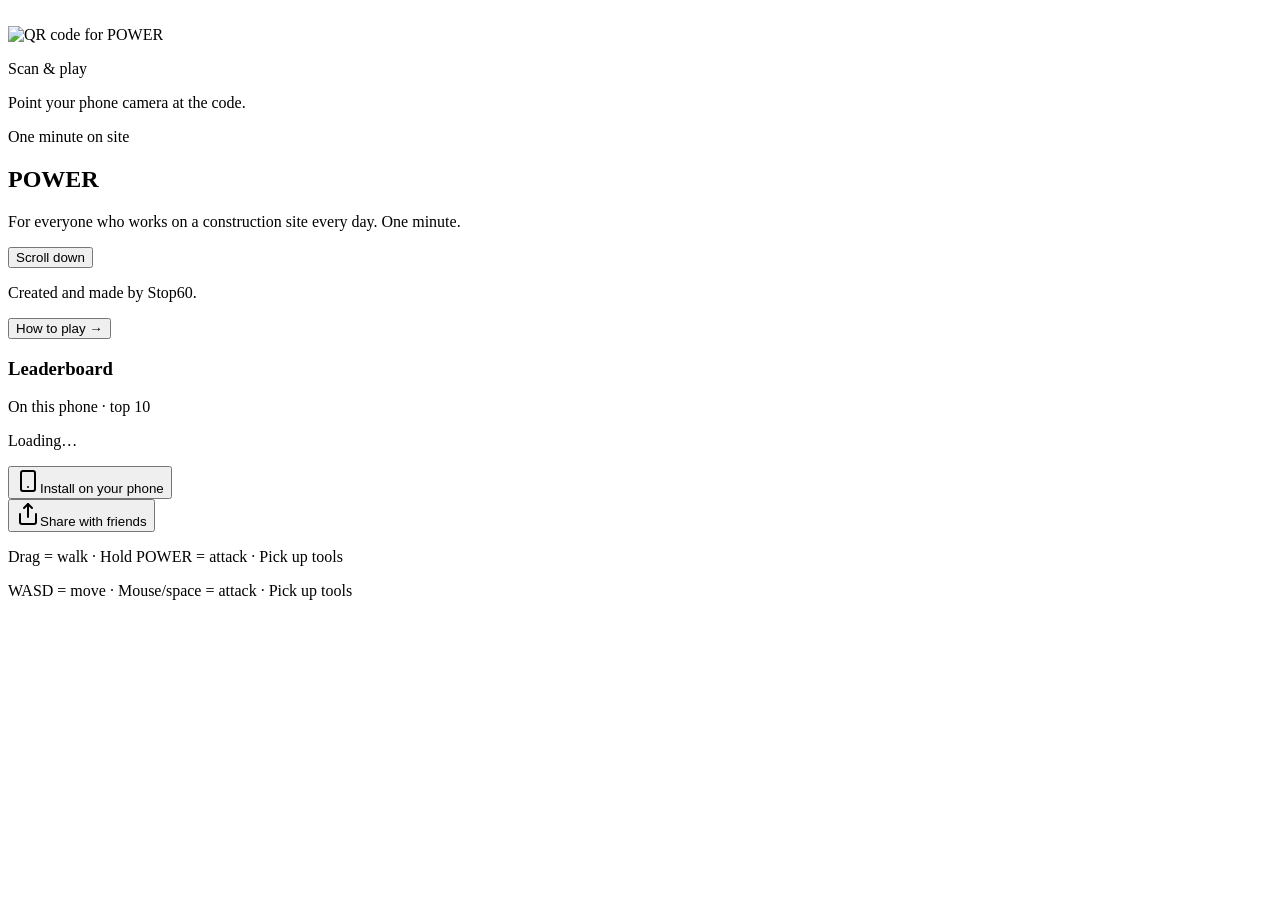
==== index.html @ 99af8fa9 "Copy: drop the electrician wording from the built page Replace the title-screen eyebrow and the othe" ====
<!DOCTYPE html>
<!--
  Copyright (c) 2026 Stop60. All rights reserved.
  Proprietary and not open source: no copying, modification, distribution or commercial use
  without prior written permission. Contact: kontakt (at) stop60.no. See LICENSE.
-->
<html lang="en"><head><meta charset="utf-8"/><meta name="author" content="Stop60"/><meta name="copyright" content="© 2026 Stop60. All rights reserved."/><meta name="twitter:card" content="summary_large_image"><meta property="og:title" content="POWER – short free browser game, no ads | Stop60"><meta property="og:description" content="A short free browser game, no ads. One minute on site: walk, attack, and pick up tools as more characters arrive. No account – play POWER on Stop60."><meta property="og:url" content="https://stop60.no/power/"><meta name="twitter:title" content="POWER – short free browser game, no ads | Stop60"><meta name="twitter:description" content="A short free browser game, no ads. One minute on site: walk, attack, and pick up tools as more characters arrive. No account – play POWER on Stop60."><meta property="og:locale" content="en_US"><meta property="og:type" content="x:game"><meta property="og:image" content="https://stop60.no/power/og.jpg"><meta property="og:image:width" content="1200"><meta property="og:image:height" content="630"><meta property="x:game:image" content="https://stop60.no/power/x-banner.jpg"><meta property="x:game:image:width" content="1200"><meta property="x:game:image:height" content="264"><style id="nozoom">html,body{touch-action:manipulation!important;-webkit-text-size-adjust:100%!important;text-size-adjust:100%!important}button,a,label,[role=button],nav,menu,dialog,form{touch-action:manipulation}canvas,#game-root,main,.touch-none{touch-action:none!important}input,textarea,select{font-size:max(16px,1em)!important}</style><script id="nozoom-js">(function(){var o={passive:false},last=0,lx=-99,ly=-99;function pd(e){if(e.cancelable)e.preventDefault()}["gesturestart","gesturechange","gestureend"].forEach(function(t){document.addEventListener(t,pd,o)});document.addEventListener("touchmove",function(e){if((typeof e.scale==="number"&&e.scale!==1)||(e.touches&&e.touches.length>1))pd(e)},o);function isInput(t){return !!(t&&t.closest&&t.closest("input,textarea,select,[contenteditable]"))}function isCtl(t){return !!(t&&t.closest&&t.closest("input,textarea,select,[contenteditable],button,a,label,[role=button]"))}document.addEventListener("touchend",function(e){var n=Date.now(),c=e.changedTouches&&e.changedTouches[0],x=c?c.clientX:0,y=c?c.clientY:0;if(n-last<=300&&Math.abs(x-lx)<40&&Math.abs(y-ly)<40&&!isCtl(e.target))pd(e);last=n;lx=x;ly=y},o);document.addEventListener("dblclick",function(e){if(!isInput(e.target))pd(e)},o)})();</script><script src="/power/tilt.js"></script><script src="/power/config.js"></script><script src="/power/extras.js"></script><script src="/power/hms-slogans.js"></script><meta name="viewport" content="width=device-width, initial-scale=1, maximum-scale=1, user-scalable=no, viewport-fit=cover"/><link rel="preload" as="image" type="image/webp" href="/power/game/ui/title-art.webp" crossorigin=""/><link rel="stylesheet" href="/power/assets/styles-CQ3kNUfF.css" data-precedence="default"/><link rel="stylesheet" href="/power/fonts/fonts.css" data-precedence="default"/><title>POWER – short free browser game, no ads | Stop60</title><meta name="description" content="A short free browser game, no ads. One minute on site: walk, attack, and pick up tools as more characters arrive. No account – play POWER on Stop60."/><meta name="theme-color" content="#12110f"/><meta name="mobile-web-app-capable" content="yes"/><meta name="apple-mobile-web-app-capable" content="yes"/><meta name="apple-mobile-web-app-title" content="POWER"/><meta name="apple-mobile-web-app-status-bar-style" content="black-translucent"/><meta name="format-detection" content="telephone=no"/><link rel="modulepreload" href="/power/assets/index-gjswUqm7.js"/><link rel="modulepreload" href="/power/assets/routes-82kigK4u.js"/><link rel="icon" type="image/svg+xml" href="/power/favicon.svg"/><link rel="icon" type="image/png" sizes="192x192" href="/power/icon-192.png"/><link rel="icon" type="image/png" sizes="512x512" href="/power/icon-512.png"/><link rel="apple-touch-icon" href="/power/apple-touch-icon.png"/><link rel="apple-touch-startup-image" href="/power/splash-1179x2556.jpg" media="(device-width: 393px) and (device-height: 852px) and (-webkit-device-pixel-ratio: 3)"/><link rel="apple-touch-startup-image" href="/power/splash-1170x2532.jpg" media="(device-width: 390px) and (device-height: 844px) and (-webkit-device-pixel-ratio: 3)"/><link rel="apple-touch-startup-image" href="/power/splash-1284x2778.jpg" media="(device-width: 428px) and (device-height: 926px) and (-webkit-device-pixel-ratio: 3)"/><link rel="apple-touch-startup-image" href="/power/splash-750x1334.jpg" media="(device-width: 375px) and (device-height: 667px) and (-webkit-device-pixel-ratio: 2)"/><link rel="manifest" href="/power/manifest.webmanifest"/><link rel="canonical" href="https://stop60.no/power/"/><link rel="alternate" hreflang="nb" href="https://stop60.no/strom/"/><link rel="alternate" hreflang="pl" href="https://stop60.no/prad/"/><link rel="alternate" hreflang="en" href="https://stop60.no/power/"/><link rel="alternate" hreflang="x-default" href="https://stop60.no/strom/"/></head><body><!--$--><main class="relative h-dvh w-full overflow-hidden bg-bg text-fg touch-none select-none"><div class="absolute inset-0" id="game-root"></div><div class="pointer-events-none absolute inset-0 z-[1] shadow-[inset_0_0_90px_rgba(0,0,0,0.45)]"></div><div class="absolute inset-0 z-20 flex flex-col items-center justify-end overflow-hidden bg-bg"><img src="/power/game/ui/title-art.webp" alt="" class="absolute inset-0 size-full object-cover" crossorigin="anonymous"/><div class="absolute inset-0 bg-gradient-to-t from-bg via-bg/80 to-bg/25"></div><div class="qrl-scroll overflow-y-auto relative z-10 h-full w-full"><section class="qrl-hero"><div class="qrl-qr"><div class="qrl-qrbox"><img src="/power/qr.png" alt="QR code for POWER" width="240" height="240" class="qrl-qrimg"/></div><p class="qrl-qrlabel">Scan &amp; play</p><p class="qrl-qrsub">Point your phone camera at the code.</p></div><div class="qrl-title"><p class="font-display text-xs font-medium tracking-[0.35em] text-accent uppercase">One minute on site</p><h1 class="font-display text-6xl font-semibold leading-none tracking-tight text-fg sm:text-7xl">POWER</h1><p class="max-w-sm text-sm leading-relaxed text-muted">For everyone who works on a construction site every day. One minute.</p></div><button type="button" class="qrl-cue"><span>Scroll down</span><span class="qrl-arrow" aria-hidden="true"></span></button></section><div id="qrl-more" class="qrl-more flex w-full max-w-lg flex-col items-center gap-4 px-5 pb-[max(2.5rem,env(safe-area-inset-bottom))] pt-8 text-center sm:gap-5 sm:px-6 sm:pb-12"><p class="text-xs text-subtle">Created and made by Stop60.</p><button class="inline-flex items-center justify-center gap-2 whitespace-nowrap font-medium transition-opacity duration-(--motion-quick) ease-(--ease-out) focus-visible:outline-none focus-visible:ring-2 focus-visible:ring-accent/70 disabled:pointer-events-none disabled:opacity-40 [&amp;_svg]:pointer-events-none [&amp;_svg]:size-4 bg-accent text-accent-fg hover:opacity-90 active:scale-[0.98] px-7 rounded-lg h-14 w-full max-w-sm text-base sm:w-auto">How to play →</button><div class="lbx"><div class="lbx-head"><h3 class="lbx-h">Leaderboard</h3><span class="lbx-sub">On this phone · top 10</span></div><p class="lbx-empty">Loading…</p></div><div class="flex w-full max-w-sm flex-col items-stretch gap-2"><button type="button" class="flex items-center justify-center gap-2 rounded-md border border-border bg-surface/80 px-3 py-2.5 text-sm text-fg"><svg xmlns="http://www.w3.org/2000/svg" width="24" height="24" viewBox="0 0 24 24" fill="none" stroke="currentColor" stroke-width="2" stroke-linecap="round" stroke-linejoin="round" class="lucide lucide-smartphone size-4 shrink-0 text-accent" aria-hidden="true"><rect width="14" height="20" x="5" y="2" rx="2" ry="2"></rect><path d="M12 18h.01"></path></svg>Install on your phone</button></div><div class="flex w-full max-w-sm flex-col items-stretch gap-1"><button type="button" class="flex items-center justify-center gap-2 rounded-md border border-border bg-surface/80 px-3 py-2.5 text-sm text-fg"><svg xmlns="http://www.w3.org/2000/svg" width="24" height="24" viewBox="0 0 24 24" fill="none" stroke="currentColor" stroke-width="2" stroke-linecap="round" stroke-linejoin="round" class="lucide lucide-share size-4 shrink-0 text-accent" aria-hidden="true"><path d="M4 12v8a2 2 0 0 0 2 2h12a2 2 0 0 0 2-2v-8"></path><polyline points="16 6 12 2 8 6"></polyline><line x1="12" x2="12" y1="2" y2="15"></line></svg>Share with friends</button></div><p class="hms-touch-only text-xs text-subtle">Drag = walk · Hold POWER = attack · Pick up tools</p><p class="hms-desk-only text-xs text-subtle">WASD = move · Mouse/space = attack · Pick up tools</p></div></div></div></main><!--/$--><script class="$tsr" id="$tsr-stream-barrier">(self.$R=self.$R||{})["tsr"]=[];self.$_TSR={h(){this.hydrated=!0,this.c()},e(){this.streamEnded=!0,this.c()},c(){this.hydrated&&this.streamEnded&&(delete self.$_TSR,delete self.$R.tsr)},p(e){this.initialized?e():this.buffer.push(e)},buffer:[]};$_TSR.router=($R=>$R[0]={manifest:$R[1]={routes:$R[2]={__root__:$R[3]={preloads:$R[4]=["/power/assets/index-gjswUqm7.js"],scripts:$R[5]=[$R[6]={attrs:$R[7]={type:"module",async:!0,src:"/power/assets/index-gjswUqm7.js"}}]},"/":$R[8]={preloads:$R[9]=["/power/assets/routes-82kigK4u.js"]}}},matches:$R[10]=[$R[11]={i:"__root__ ",u:1790504653251,s:"success",ssr:!0},$R[12]={i:"  ",u:1790504653251,s:"success",ssr:!0}]})($R["tsr"]);$_TSR.e();document.currentScript.remove()</script><script>(function(){var l=window.__lb,M={"On this phone · top 10": "Online · top 10"};if(l&&l.online){document.querySelectorAll(".lbx-sub,p").forEach(function(p){var t=M[p.textContent];if(t)p.textContent=t;});}var s=document.currentScript;s&&s.remove();})()</script><script type="module" async="" src="/power/assets/index-gjswUqm7.js"></script><script src="https://stop60.no/assets/wisdom.js" defer></script><script>(function(){var t=0,iv=setInterval(function(){t++;if(t>150)return clearInterval(iv);if(!window.StopWisdom||(window.$_TSR&&t<25))return;var m=document.getElementById("qrl-more"),b=m&&m.querySelector("button.bg-accent");if(!b)return;clearInterval(iv);StopWisdom.show({lang:"en",before:b});b.addEventListener("click",function(){StopWisdom.hide()},true);var mo=new MutationObserver(function(){if(!document.getElementById("qrl-more")){StopWisdom.hide();mo.disconnect()}});mo.observe(document.body,{childList:true,subtree:true})},200)})();</script></body></html>
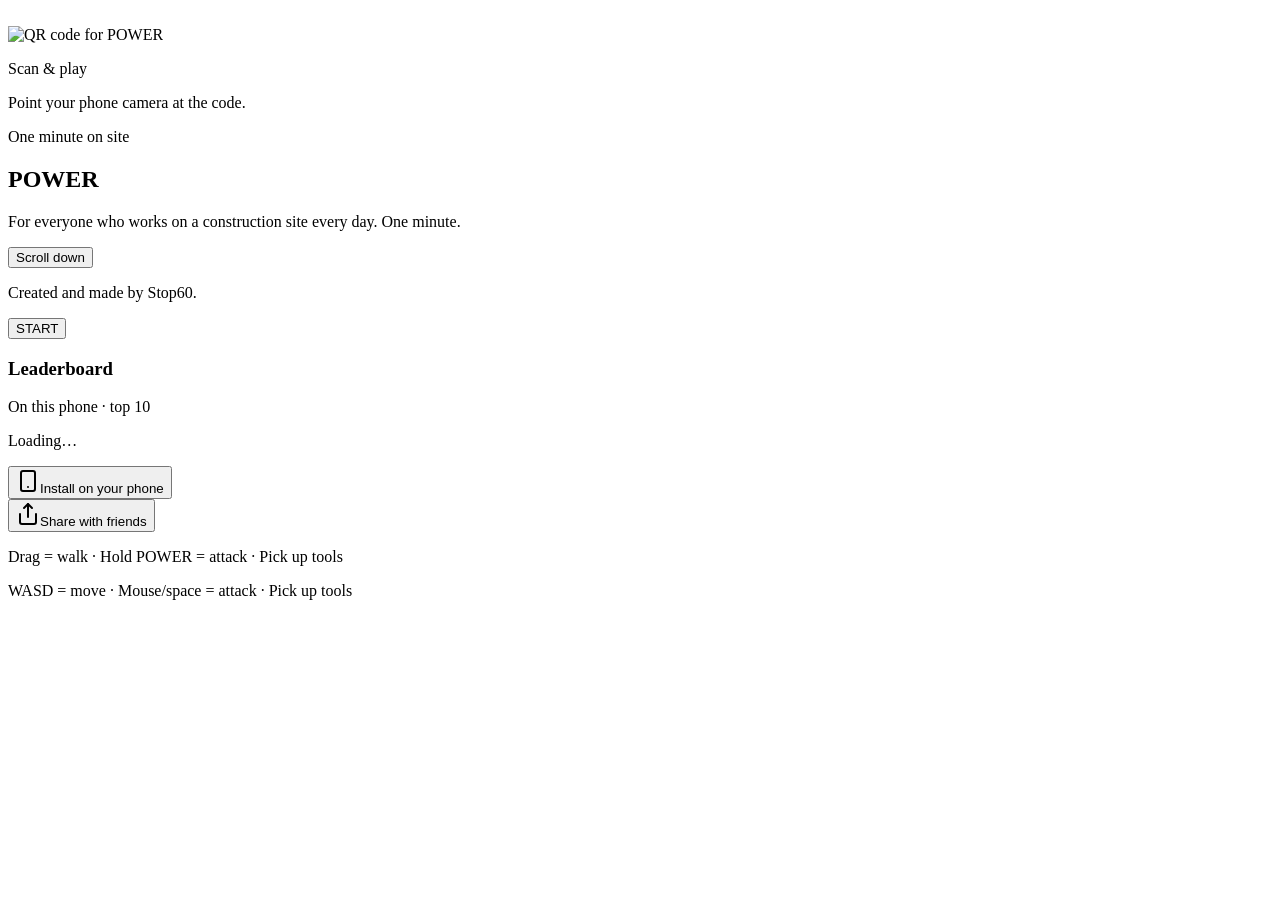
==== commit bb659cf0: "Primary start button = START (NO/EN/PL) + Polish text fixes" ====
--- a/index.html
+++ b/index.html
@@ -4,4 +4,6 @@
   Proprietary and not open source: no copying, modification, distribution or commercial use
   without prior written permission. Contact: kontakt (at) stop60.no. See LICENSE.
 -->
-<html lang="en"><head><meta charset="utf-8"/><meta name="author" content="Stop60"/><meta name="copyright" content="© 2026 Stop60. All rights reserved."/><meta name="twitter:card" content="summary_large_image"><meta property="og:title" content="POWER – short free browser game, no ads | Stop60"><meta property="og:description" content="A short free browser game, no ads. One minute on site: walk, attack, and pick up tools as more characters arrive. No account – play POWER on Stop60."><meta property="og:url" content="https://stop60.no/power/"><meta name="twitter:title" content="POWER – short free browser game, no ads | Stop60"><meta name="twitter:description" content="A short free browser game, no ads. One minute on site: walk, attack, and pick up tools as more characters arrive. No account – play POWER on Stop60."><meta property="og:locale" content="en_US"><meta property="og:type" content="x:game"><meta property="og:image" content="https://stop60.no/power/og.jpg"><meta property="og:image:width" content="1200"><meta property="og:image:height" content="630"><meta property="x:game:image" content="https://stop60.no/power/x-banner.jpg"><meta property="x:game:image:width" content="1200"><meta property="x:game:image:height" content="264"><style id="nozoom">html,body{touch-action:manipulation!important;-webkit-text-size-adjust:100%!important;text-size-adjust:100%!important}button,a,label,[role=button],nav,menu,dialog,form{touch-action:manipulation}canvas,#game-root,main,.touch-none{touch-action:none!important}input,textarea,select{font-size:max(16px,1em)!important}</style><script id="nozoom-js">(function(){var o={passive:false},last=0,lx=-99,ly=-99;function pd(e){if(e.cancelable)e.preventDefault()}["gesturestart","gesturechange","gestureend"].forEach(function(t){document.addEventListener(t,pd,o)});document.addEventListener("touchmove",function(e){if((typeof e.scale==="number"&&e.scale!==1)||(e.touches&&e.touches.length>1))pd(e)},o);function isInput(t){return !!(t&&t.closest&&t.closest("input,textarea,select,[contenteditable]"))}function isCtl(t){return !!(t&&t.closest&&t.closest("input,textarea,select,[contenteditable],button,a,label,[role=button]"))}document.addEventListener("touchend",function(e){var n=Date.now(),c=e.changedTouches&&e.changedTouches[0],x=c?c.clientX:0,y=c?c.clientY:0;if(n-last<=300&&Math.abs(x-lx)<40&&Math.abs(y-ly)<40&&!isCtl(e.target))pd(e);last=n;lx=x;ly=y},o);document.addEventListener("dblclick",function(e){if(!isInput(e.target))pd(e)},o)})();</script><script src="/power/tilt.js"></script><script src="/power/config.js"></script><script src="/power/extras.js"></script><script src="/power/hms-slogans.js"></script><meta name="viewport" content="width=device-width, initial-scale=1, maximum-scale=1, user-scalable=no, viewport-fit=cover"/><link rel="preload" as="image" type="image/webp" href="/power/game/ui/title-art.webp" crossorigin=""/><link rel="stylesheet" href="/power/assets/styles-CQ3kNUfF.css" data-precedence="default"/><link rel="stylesheet" href="/power/fonts/fonts.css" data-precedence="default"/><title>POWER – short free browser game, no ads | Stop60</title><meta name="description" content="A short free browser game, no ads. One minute on site: walk, attack, and pick up tools as more characters arrive. No account – play POWER on Stop60."/><meta name="theme-color" content="#12110f"/><meta name="mobile-web-app-capable" content="yes"/><meta name="apple-mobile-web-app-capable" content="yes"/><meta name="apple-mobile-web-app-title" content="POWER"/><meta name="apple-mobile-web-app-status-bar-style" content="black-translucent"/><meta name="format-detection" content="telephone=no"/><link rel="modulepreload" href="/power/assets/index-gjswUqm7.js"/><link rel="modulepreload" href="/power/assets/routes-82kigK4u.js"/><link rel="icon" type="image/svg+xml" href="/power/favicon.svg"/><link rel="icon" type="image/png" sizes="192x192" href="/power/icon-192.png"/><link rel="icon" type="image/png" sizes="512x512" href="/power/icon-512.png"/><link rel="apple-touch-icon" href="/power/apple-touch-icon.png"/><link rel="apple-touch-startup-image" href="/power/splash-1179x2556.jpg" media="(device-width: 393px) and (device-height: 852px) and (-webkit-device-pixel-ratio: 3)"/><link rel="apple-touch-startup-image" href="/power/splash-1170x2532.jpg" media="(device-width: 390px) and (device-height: 844px) and (-webkit-device-pixel-ratio: 3)"/><link rel="apple-touch-startup-image" href="/power/splash-1284x2778.jpg" media="(device-width: 428px) and (device-height: 926px) and (-webkit-device-pixel-ratio: 3)"/><link rel="apple-touch-startup-image" href="/power/splash-750x1334.jpg" media="(device-width: 375px) and (device-height: 667px) and (-webkit-device-pixel-ratio: 2)"/><link rel="manifest" href="/power/manifest.webmanifest"/><link rel="canonical" href="https://stop60.no/power/"/><link rel="alternate" hreflang="nb" href="https://stop60.no/strom/"/><link rel="alternate" hreflang="pl" href="https://stop60.no/prad/"/><link rel="alternate" hreflang="en" href="https://stop60.no/power/"/><link rel="alternate" hreflang="x-default" href="https://stop60.no/strom/"/></head><body><!--$--><main class="relative h-dvh w-full overflow-hidden bg-bg text-fg touch-none select-none"><div class="absolute inset-0" id="game-root"></div><div class="pointer-events-none absolute inset-0 z-[1] shadow-[inset_0_0_90px_rgba(0,0,0,0.45)]"></div><div class="absolute inset-0 z-20 flex flex-col items-center justify-end overflow-hidden bg-bg"><img src="/power/game/ui/title-art.webp" alt="" class="absolute inset-0 size-full object-cover" crossorigin="anonymous"/><div class="absolute inset-0 bg-gradient-to-t from-bg via-bg/80 to-bg/25"></div><div class="qrl-scroll overflow-y-auto relative z-10 h-full w-full"><section class="qrl-hero"><div class="qrl-qr"><div class="qrl-qrbox"><img src="/power/qr.png" alt="QR code for POWER" width="240" height="240" class="qrl-qrimg"/></div><p class="qrl-qrlabel">Scan &amp; play</p><p class="qrl-qrsub">Point your phone camera at the code.</p></div><div class="qrl-title"><p class="font-display text-xs font-medium tracking-[0.35em] text-accent uppercase">One minute on site</p><h1 class="font-display text-6xl font-semibold leading-none tracking-tight text-fg sm:text-7xl">POWER</h1><p class="max-w-sm text-sm leading-relaxed text-muted">For everyone who works on a construction site every day. One minute.</p></div><button type="button" class="qrl-cue"><span>Scroll down</span><span class="qrl-arrow" aria-hidden="true"></span></button></section><div id="qrl-more" class="qrl-more flex w-full max-w-lg flex-col items-center gap-4 px-5 pb-[max(2.5rem,env(safe-area-inset-bottom))] pt-8 text-center sm:gap-5 sm:px-6 sm:pb-12"><p class="text-xs text-subtle">Created and made by Stop60.</p><button class="inline-flex items-center justify-center gap-2 whitespace-nowrap font-medium transition-opacity duration-(--motion-quick) ease-(--ease-out) focus-visible:outline-none focus-visible:ring-2 focus-visible:ring-accent/70 disabled:pointer-events-none disabled:opacity-40 [&amp;_svg]:pointer-events-none [&amp;_svg]:size-4 bg-accent text-accent-fg hover:opacity-90 active:scale-[0.98] px-7 rounded-lg h-14 w-full max-w-sm text-base sm:w-auto">How to play →</button><div class="lbx"><div class="lbx-head"><h3 class="lbx-h">Leaderboard</h3><span class="lbx-sub">On this phone · top 10</span></div><p class="lbx-empty">Loading…</p></div><div class="flex w-full max-w-sm flex-col items-stretch gap-2"><button type="button" class="flex items-center justify-center gap-2 rounded-md border border-border bg-surface/80 px-3 py-2.5 text-sm text-fg"><svg xmlns="http://www.w3.org/2000/svg" width="24" height="24" viewBox="0 0 24 24" fill="none" stroke="currentColor" stroke-width="2" stroke-linecap="round" stroke-linejoin="round" class="lucide lucide-smartphone size-4 shrink-0 text-accent" aria-hidden="true"><rect width="14" height="20" x="5" y="2" rx="2" ry="2"></rect><path d="M12 18h.01"></path></svg>Install on your phone</button></div><div class="flex w-full max-w-sm flex-col items-stretch gap-1"><button type="button" class="flex items-center justify-center gap-2 rounded-md border border-border bg-surface/80 px-3 py-2.5 text-sm text-fg"><svg xmlns="http://www.w3.org/2000/svg" width="24" height="24" viewBox="0 0 24 24" fill="none" stroke="currentColor" stroke-width="2" stroke-linecap="round" stroke-linejoin="round" class="lucide lucide-share size-4 shrink-0 text-accent" aria-hidden="true"><path d="M4 12v8a2 2 0 0 0 2 2h12a2 2 0 0 0 2-2v-8"></path><polyline points="16 6 12 2 8 6"></polyline><line x1="12" x2="12" y1="2" y2="15"></line></svg>Share with friends</button></div><p class="hms-touch-only text-xs text-subtle">Drag = walk · Hold POWER = attack · Pick up tools</p><p class="hms-desk-only text-xs text-subtle">WASD = move · Mouse/space = attack · Pick up tools</p></div></div></div></main><!--/$--><script class="$tsr" id="$tsr-stream-barrier">(self.$R=self.$R||{})["tsr"]=[];self.$_TSR={h(){this.hydrated=!0,this.c()},e(){this.streamEnded=!0,this.c()},c(){this.hydrated&&this.streamEnded&&(delete self.$_TSR,delete self.$R.tsr)},p(e){this.initialized?e():this.buffer.push(e)},buffer:[]};$_TSR.router=($R=>$R[0]={manifest:$R[1]={routes:$R[2]={__root__:$R[3]={preloads:$R[4]=["/power/assets/index-gjswUqm7.js"],scripts:$R[5]=[$R[6]={attrs:$R[7]={type:"module",async:!0,src:"/power/assets/index-gjswUqm7.js"}}]},"/":$R[8]={preloads:$R[9]=["/power/assets/routes-82kigK4u.js"]}}},matches:$R[10]=[$R[11]={i:"__root__ ",u:1790504653251,s:"success",ssr:!0},$R[12]={i:"  ",u:1790504653251,s:"success",ssr:!0}]})($R["tsr"]);$_TSR.e();document.currentScript.remove()</script><script>(function(){var l=window.__lb,M={"On this phone · top 10": "Online · top 10"};if(l&&l.online){document.querySelectorAll(".lbx-sub,p").forEach(function(p){var t=M[p.textContent];if(t)p.textContent=t;});}var s=document.currentScript;s&&s.remove();})()</script><script type="module" async="" src="/power/assets/index-gjswUqm7.js"></script><script src="https://stop60.no/assets/wisdom.js" defer></script><script>(function(){var t=0,iv=setInterval(function(){t++;if(t>150)return clearInterval(iv);if(!window.StopWisdom||(window.$_TSR&&t<25))return;var m=document.getElementById("qrl-more"),b=m&&m.querySelector("button.bg-accent");if(!b)return;clearInterval(iv);StopWisdom.show({lang:"en",before:b});b.addEventListener("click",function(){StopWisdom.hide()},true);var mo=new MutationObserver(function(){if(!document.getElementById("qrl-more")){StopWisdom.hide();mo.disconnect()}});mo.observe(document.body,{childList:true,subtree:true})},200)})();</script></body></html>+<html lang="en"><head><meta charset="utf-8"/><meta name="author" content="Stop60"/><meta name="copyright" content="© 2026 Stop60. All rights reserved."/><meta name="twitter:card" content="summary_large_image"><meta property="og:title" content="POWER – short free browser game, no ads | Stop60"><meta property="og:description" content="A short free browser game, no ads. One minute on site: walk, attack, and pick up tools as more characters arrive. No account – play POWER on Stop60."><meta property="og:url" content="https://stop60.no/power/"><meta name="twitter:title" content="POWER – short free browser game, no ads | Stop60"><meta name="twitter:description" content="A short free browser game, no ads. One minute on site: walk, attack, and pick up tools as more characters arrive. No account – play POWER on Stop60."><meta property="og:locale" content="en_US"><meta property="og:type" content="x:game"><meta property="og:image" content="https://stop60.no/power/og.jpg"><meta property="og:image:width" content="1200"><meta property="og:image:height" content="630"><meta property="x:game:image" content="https://stop60.no/power/x-banner.jpg"><meta property="x:game:image:width" content="1200"><meta property="x:game:image:height" content="264"><style id="nozoom">html,body{touch-action:manipulation!important;-webkit-text-size-adjust:100%!important;text-size-adjust:100%!important}button,a,label,[role=button],nav,menu,dialog,form{touch-action:manipulation}canvas,#game-root,main,.touch-none{touch-action:none!important}input,textarea,select{font-size:max(16px,1em)!important}</style><script id="nozoom-js">(function(){var o={passive:false},last=0,lx=-99,ly=-99;function pd(e){if(e.cancelable)e.preventDefault()}["gesturestart","gesturechange","gestureend"].forEach(function(t){document.addEventListener(t,pd,o)});document.addEventListener("touchmove",function(e){if((typeof e.scale==="number"&&e.scale!==1)||(e.touches&&e.touches.length>1))pd(e)},o);function isInput(t){return !!(t&&t.closest&&t.closest("input,textarea,select,[contenteditable]"))}function isCtl(t){return !!(t&&t.closest&&t.closest("input,textarea,select,[contenteditable],button,a,label,[role=button]"))}document.addEventListener("touchend",function(e){var n=Date.now(),c=e.changedTouches&&e.changedTouches[0],x=c?c.clientX:0,y=c?c.clientY:0;if(n-last<=300&&Math.abs(x-lx)<40&&Math.abs(y-ly)<40&&!isCtl(e.target))pd(e);last=n;lx=x;ly=y},o);document.addEventListener("dblclick",function(e){if(!isInput(e.target))pd(e)},o)})();</script><script src="/power/tilt.js"></script><script src="/power/config.js"></script><script src="/power/extras.js?v=4"></script><script src="/power/hms-slogans.js"></script><meta name="viewport" content="width=device-width, initial-scale=1, maximum-scale=1, user-scalable=no, viewport-fit=cover"/><link rel="preload" as="image" type="image/webp" href="/power/game/ui/title-art.webp" crossorigin=""/><link rel="stylesheet" href="/power/assets/styles-CQ3kNUfF.css" data-precedence="default"/><link rel="stylesheet" href="/power/fonts/fonts.css" data-precedence="default"/><title>POWER – short free browser game, no ads | Stop60</title><meta name="description" content="A short free browser game, no ads. One minute on site: walk, attack, and pick up tools as more characters arrive. No account – play POWER on Stop60."/><meta name="theme-color" content="#12110f"/><meta name="mobile-web-app-capable" content="yes"/><meta name="apple-mobile-web-app-capable" content="yes"/><meta name="apple-mobile-web-app-title" content="POWER"/><meta name="apple-mobile-web-app-status-bar-style" content="black-translucent"/><meta name="format-detection" content="telephone=no"/><link rel="modulepreload" href="/power/assets/index-gjswUqm7.js"/><link rel="modulepreload" href="/power/assets/routes-82kigK4u.js"/><link rel="icon" type="image/svg+xml" href="/power/favicon.svg"/><link rel="icon" type="image/png" sizes="192x192" href="/power/icon-192.png"/><link rel="icon" type="image/png" sizes="512x512" href="/power/icon-512.png"/><link rel="apple-touch-icon" href="/power/apple-touch-icon.png"/><link rel="apple-touch-startup-image" href="/power/splash-1179x2556.jpg" media="(device-width: 393px) and (device-height: 852px) and (-webkit-device-pixel-ratio: 3)"/><link rel="apple-touch-startup-image" href="/power/splash-1170x2532.jpg" media="(device-width: 390px) and (device-height: 844px) and (-webkit-device-pixel-ratio: 3)"/><link rel="apple-touch-startup-image" href="/power/splash-1284x2778.jpg" media="(device-width: 428px) and (device-height: 926px) and (-webkit-device-pixel-ratio: 3)"/><link rel="apple-touch-startup-image" href="/power/splash-750x1334.jpg" media="(device-width: 375px) and (device-height: 667px) and (-webkit-device-pixel-ratio: 2)"/><link rel="manifest" href="/power/manifest.webmanifest"/><link rel="canonical" href="https://stop60.no/power/"/><link rel="alternate" hreflang="nb" href="https://stop60.no/strom/"/><link rel="alternate" hreflang="pl" href="https://stop60.no/prad/"/><link rel="alternate" hreflang="en" href="https://stop60.no/power/"/><link rel="alternate" hreflang="x-default" href="https://stop60.no/strom/"/></head><body><!--$--><main class="relative h-dvh w-full overflow-hidden bg-bg text-fg touch-none select-none"><div class="absolute inset-0" id="game-root"></div><div class="pointer-events-none absolute inset-0 z-[1] shadow-[inset_0_0_90px_rgba(0,0,0,0.45)]"></div><div class="absolute inset-0 z-20 flex flex-col items-center justify-end overflow-hidden bg-bg"><img src="/power/game/ui/title-art.webp" alt="" class="absolute inset-0 size-full object-cover" crossorigin="anonymous"/><div class="absolute inset-0 bg-gradient-to-t from-bg via-bg/80 to-bg/25"></div><div class="qrl-scroll overflow-y-auto relative z-10 h-full w-full"><section class="qrl-hero"><div class="qrl-qr"><div class="qrl-qrbox"><img src="/power/qr.png" alt="QR code for POWER" width="240" height="240" class="qrl-qrimg"/></div><p class="qrl-qrlabel">Scan &amp; play</p><p class="qrl-qrsub">Point your phone camera at the code.</p></div><div class="qrl-title"><p class="font-display text-xs font-medium tracking-[0.35em] text-accent uppercase">One minute on site</p><h1 class="font-display text-6xl font-semibold leading-none tracking-tight text-fg sm:text-7xl">POWER</h1><p class="max-w-sm text-sm leading-relaxed text-muted">For everyone who works on a construction site every day. One minute.</p></div><button type="button" class="qrl-cue"><span>Scroll down</span><span class="qrl-arrow" aria-hidden="true"></span></button></section><div id="qrl-more" class="qrl-more flex w-full max-w-lg flex-col items-center gap-4 px-5 pb-[max(2.5rem,env(safe-area-inset-bottom))] pt-8 text-center sm:gap-5 sm:px-6 sm:pb-12"><p class="text-xs text-subtle">Created and made by Stop60.</p><button class="inline-flex items-center justify-center gap-2 whitespace-nowrap font-medium transition-opacity duration-(--motion-quick) ease-(--ease-out) focus-visible:outline-none focus-visible:ring-2 focus-visible:ring-accent/70 disabled:pointer-events-none disabled:opacity-40 [&amp;_svg]:pointer-events-none [&amp;_svg]:size-4 bg-accent text-accent-fg hover:opacity-90 active:scale-[0.98] px-7 rounded-lg h-14 w-full max-w-sm text-base sm:w-auto">START</button><div class="lbx"><div class="lbx-head"><h3 class="lbx-h">Leaderboard</h3><span class="lbx-sub">On this phone · top 10</span></div><p class="lbx-empty">Loading…</p></div><div class="flex w-full max-w-sm flex-col items-stretch gap-2"><button type="button" class="flex items-center justify-center gap-2 rounded-md border border-border bg-surface/80 px-3 py-2.5 text-sm text-fg"><svg xmlns="http://www.w3.org/2000/svg" width="24" height="24" viewBox="0 0 24 24" fill="none" stroke="currentColor" stroke-width="2" stroke-linecap="round" stroke-linejoin="round" class="lucide lucide-smartphone size-4 shrink-0 text-accent" aria-hidden="true"><rect width="14" height="20" x="5" y="2" rx="2" ry="2"></rect><path d="M12 18h.01"></path></svg>Install on your phone</button></div><div class="flex w-full max-w-sm flex-col items-stretch gap-1"><button type="button" class="flex items-center justify-center gap-2 rounded-md border border-border bg-surface/80 px-3 py-2.5 text-sm text-fg"><svg xmlns="http://www.w3.org/2000/svg" width="24" height="24" viewBox="0 0 24 24" fill="none" stroke="currentColor" stroke-width="2" stroke-linecap="round" stroke-linejoin="round" class="lucide lucide-share size-4 shrink-0 text-accent" aria-hidden="true"><path d="M4 12v8a2 2 0 0 0 2 2h12a2 2 0 0 0 2-2v-8"></path><polyline points="16 6 12 2 8 6"></polyline><line x1="12" x2="12" y1="2" y2="15"></line></svg>Share with friends</button></div><p class="hms-touch-only text-xs text-subtle">Drag = walk · Hold POWER = attack · Pick up tools</p><p class="hms-desk-only text-xs text-subtle">WASD = move · Mouse/space = attack · Pick up tools</p></div></div></div></main><!--/$--><script class="$tsr" id="$tsr-stream-barrier">(self.$R=self.$R||{})["tsr"]=[];self.$_TSR={h(){this.hydrated=!0,this.c()},e(){this.streamEnded=!0,this.c()},c(){this.hydrated&&this.streamEnded&&(delete self.$_TSR,delete self.$R.tsr)},p(e){this.initialized?e():this.buffer.push(e)},buffer:[]};$_TSR.router=($R=>$R[0]={manifest:$R[1]={routes:$R[2]={__root__:$R[3]={preloads:$R[4]=["/power/assets/index-gjswUqm7.js"],scripts:$R[5]=[$R[6]={attrs:$R[7]={type:"module",async:!0,src:"/power/assets/index-gjswUqm7.js"}}]},"/":$R[8]={preloads:$R[9]=["/power/assets/routes-82kigK4u.js"]}}},matches:$R[10]=[$R[11]={i:"__root__ ",u:1790504653251,s:"success",ssr:!0},$R[12]={i:"  ",u:1790504653251,s:"success",ssr:!0}]})($R["tsr"]);$_TSR.e();document.currentScript.remove()</script><script>(function(){var l=window.__lb,M={"On this phone · top 10": "Online · top 10"};if(l&&l.online){document.querySelectorAll(".lbx-sub,p").forEach(function(p){var t=M[p.textContent];if(t)p.textContent=t;});}var s=document.currentScript;s&&s.remove();})()</script><script type="module" async="" src="/power/assets/index-gjswUqm7.js"></script><script src="https://stop60.no/assets/wisdom.js" defer></script><script>(function(){var t=0,iv=setInterval(function(){t++;if(t>150)return clearInterval(iv);if(!window.StopWisdom||(window.$_TSR&&t<25))return;var m=document.getElementById("qrl-more"),b=m&&m.querySelector("button.bg-accent");if(!b)return;clearInterval(iv);StopWisdom.show({lang:"en",before:b});b.addEventListener("click",function(){StopWisdom.hide()},true);var mo=new MutationObserver(function(){if(!document.getElementById("qrl-more")){StopWisdom.hide();mo.disconnect()}});mo.observe(document.body,{childList:true,subtree:true})},200)})();</script><script src="/assets/s60-back.js?v=2" data-game="power" data-pos="tl" data-dy="76" data-compact="1" data-end="before:.goqr" defer></script>
+<script src="/assets/s60-cameo.js?v=1" data-game="power" data-play="__store.getState().phase==='playing'" data-sound="!__store.getState().muted" data-top="80" defer></script>
+</body></html>
